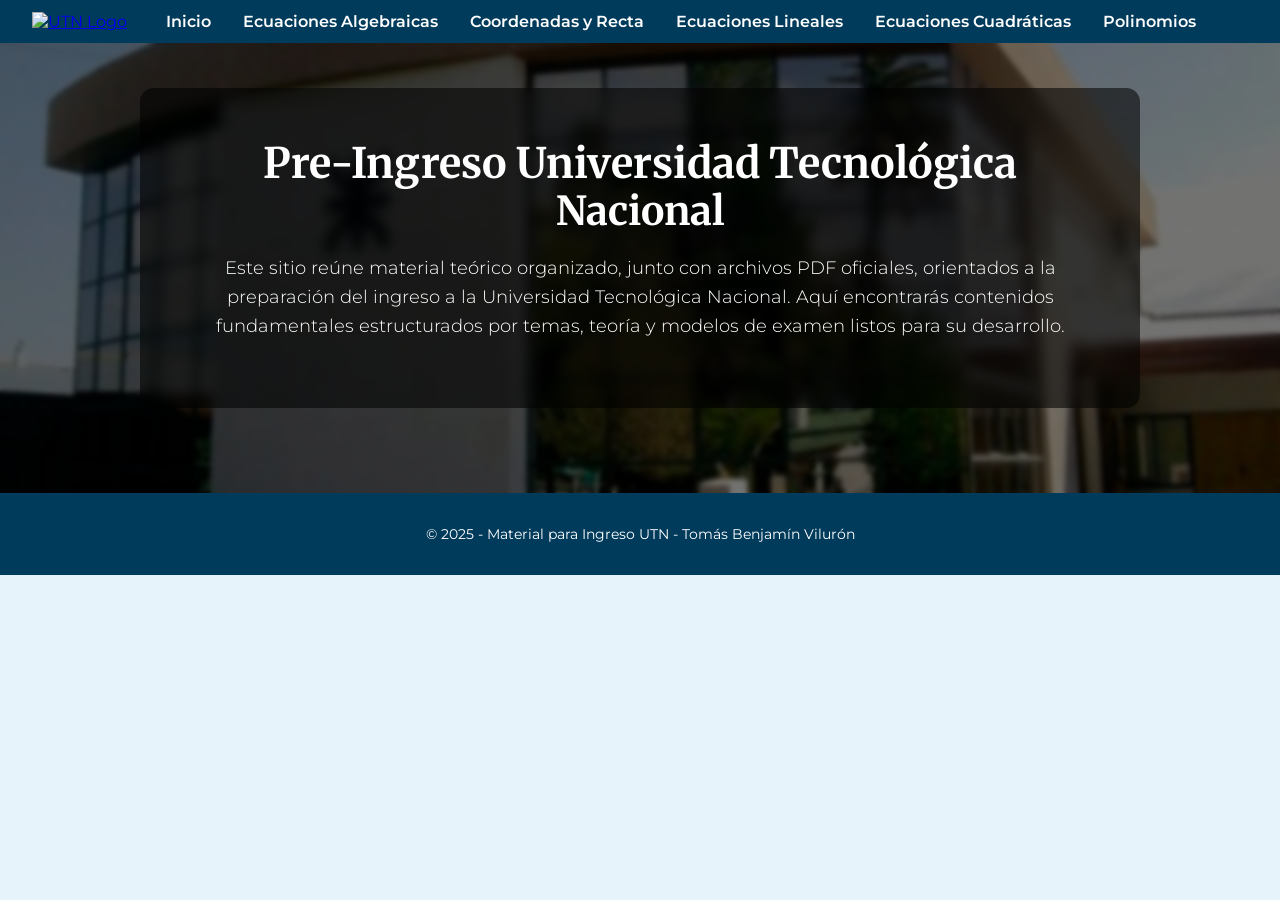
==== index.html @ b3d0eb7e "Update index.html Signed-off-by: tominnnnnnn <tomasviluron11@gmail.com>" ====
<!DOCTYPE html>
<html lang="es">
<head>
    <meta charset="UTF-8">
    <meta name="viewport" content="width=device-width, initial-scale=1.0">
    <title>Ingreso UTN - Inicio</title>

    
    <link href="https://fonts.googleapis.com/css2?family=Montserrat:wght@300;400;600&family=Merriweather:wght@300;700&display=swap" rel="stylesheet">

    
    <link rel="stylesheet" href="assets/styles.css">
    <link rel="icon" type="image/png" href="assets/utn_icon_.png">

</head>

<body class="index-page">


    <!-- NAVBAR -->
    <header class="navbar">
    <div class="nav-container">

        <a href="https://www.frsr.utn.edu.ar/" target="_blank" rel="noopener">
            <img src="assets/utn_icon_.png" class="logo" alt="UTN Logo">
        </a>

        <nav>
            <a href="index.html">Inicio</a>
            <a href="algebra.html">Ecuaciones Algebraicas</a>
            <a href="coordenadas.html">Coordenadas y Recta</a>
            <a href="lineales.html">Ecuaciones Lineales</a>
            <a href="cuadraticas.html">Ecuaciones Cuadráticas</a>
            <a href="polinomios.html">Polinomios</a>
        </nav>
    </div>
</header>


    <!-- HERO DE INICIO -->
    <div class="hero">
    <div class="hero-box">
        <div class="hero-content">
            <h1 class="hero-title">
    Pre-Ingreso Universidad Tecnológica<br>
    <span>Nacional</span>
</h1>

            <p>
                Este sitio reúne material teórico organizado, junto con archivos PDF oficiales, orientados a la preparación del ingreso a la Universidad Tecnológica Nacional. Aquí encontrarás contenidos fundamentales estructurados por temas, teoría y modelos de examen listos para su desarrollo.
            </p>
        </div>
    </div>
</div>

    

    <!-- FOOTER -->
    <footer class="footer">
        <p>© 2025 - Material para Ingreso UTN - Tomás Benjamín Vilurón</p>
    </footer>
<script>
document.addEventListener("DOMContentLoaded", () => {

    document.body.classList.add("fade-in");

    document.querySelectorAll("a").forEach(a => {

        a.addEventListener("click", e => {

            const link = a.getAttribute("href");
            const target = a.getAttribute("target");

            // 🔥 1. Links en nueva pestaña → NO TOCAR
            if (target === "_blank") return;

            // 🔥 2. Links externos → NO TOCAR
            if (link.startsWith("http://") || link.startsWith("https://")) return;

            // 🔥 3. PDFs y anclas internas → NO TOCAR
            if (link.endsWith(".pdf") || link.startsWith("#")) return;

            // 🔒 Solo páginas internas del sitio usan fade
            e.preventDefault();
            document.body.classList.remove("fade-in");

            setTimeout(() => {
                window.location.href = link;
            }, 300);
        });

    });

});
</script>




</body>
</html>
---- assets/styles.css ----
/* ========================================= */
/*  Tipografías globales                     */
/* ========================================= */
/* ANIMACIÓN FADE ENTRE PÁGINAS */
body {
    opacity: 0;
    transition: opacity 0.6s ease-in-out;
}

body.fade-in {
    opacity: 1;
}


body {
    margin: 0;
    font-family: "Montserrat", sans-serif;
    background: #e7f3fa;
}

h1, h2 {
    font-family: "Merriweather", serif;
    color: #003b5c;
}

/* ========================================= */
/*  NAVBAR                                    */
/* ========================================= */
.navbar {
    background: #003b5c; /* azul UTN */
    padding: 12px 0;
    position: sticky;
    top: 0;
    z-index: 1000;
}

.nav-container {
    width: 95%;
    max-width: 1250px;
    margin: auto;
    display: flex;
    align-items: center;
    gap: 25px;
}

.logo {
    height: 60px;         /* tamaño correcto */
    width: auto;
}

nav a {
    text-decoration: none;
    color: white;
    margin: 0 14px;
    font-weight: 600;
    transition: 0.3s;
}

nav a:hover,
nav a.active {
    color: #ffcc00;  /* dorado UTN */
}

/* ========================================= */
/*  HERO (INICIO)                             */
/* ========================================= */
.hero {
    position: relative;
    width: 100%;
    height: 450px;
    background: url("utnfondo.png") no-repeat center center/cover;
    display: flex;
    justify-content: center;
    align-items: center;
    overflow: hidden;
}

/* overlay oscuro */
.hero::before {
    content: "";
    position: absolute;
    inset: 0;
    background: rgba(0,0,0,0.55);
    backdrop-filter: blur(2px);
    z-index: 1;
}

/* caja difuminada */
.hero-box h1 {
    font-family: "Merriweather", serif;
    font-weight: 700;
    color: white;

    font-size: clamp(22px, 2.5vw, 30px);

    line-height: 1.2;
    margin: 0 0 16px 0;

    text-align: center;
    white-space: nowrap;
}


/* título dentro del hero */
.hero-title {
    font-family: "Merriweather", serif;
    font-weight: 700;
    color: white;
    text-align: center;

    font-size: clamp(24px, 3vw, 36px);
    line-height: 1.2;

    margin: 0 0 16px 0;
}

.hero-title span {
    display: block;
    font-size: 0.95em;
}






/* texto del hero */
.hero-box p {
    font-size: 18px;
    font-weight: 300;
    line-height: 1.6;
    color: white;
}

/* ========================================= */
/*  CONTENIDO GENERAL                         */
/* ========================================= */
.content {
    width: 90%;
    max-width: 1100px;
    margin: 60px auto;
}

.intro {
    font-size: 18px;
    line-height: 1.7;
}

/* listas */
.concept-list li {
    margin-bottom: 10px;
    line-height: 1.6;
}

/* Separadores de secciones */
h2 {
    margin-top: 40px;
    padding-left: 12px;
    border-left: 6px solid #ff6600; /* naranja UTN */
}

/* ========================================= */
/*  PDF Boxes                                 */
/* ========================================= */
.pdf-box {
    background: white;
    padding: 12px 18px;
    margin: 12px 0;
    border-radius: 8px;
    display: flex;
    align-items: center;
    gap: 12px;
    border: 2px solid #d9e7ef;
}

.pdf-box:hover {
    background: #f2f8fc;
}

.pdf-icon {
    width: 28px;
    height: auto;
}

/* ========================================= */
/*  FOOTER                                    */
/* ========================================= */
.footer {
    background: #003b5c;
    color: white;
    text-align: center;
    padding: 18px 0;
    margin-top: 60px;
    font-size: 14px;
}

/* ========================================= */
/*  RESPONSIVE                                */
/* ========================================= */
@media (max-width: 900px) {

    .logo {
        height: 45px;
    }

    .hero {
        height: 420px;
        padding: 20px;
    }

    .hero-box {
        width: 90%;
        padding: 30px;
    }

    .hero-box h1 {
        font-size: 32px;
    }

    .hero-box p {
        font-size: 16px;
    }
}
/* FIX REAL: elimina la franja blanca debajo del hero */
.hero {
    display: block;
}

body.index-page {
    background: #e7f3fa; /* fondo celeste UTN */
}

footer {
    margin-top: 0 !important;
}
/* RESTAURAR HERO BOX A SU TAMAÑO CORRECTO */
.hero {
    height: 450px !important;
    padding: 0 !important;
}

.hero-box {
    position: relative;
    z-index: 2;
    max-width: 900px;
    padding: 40px 50px !important; /* vuelve el tamaño real */
    background: rgba(0,0,0,0.55);
    border-radius: 14px;
    backdrop-filter: blur(6px);
    text-align: center;
    color: white;
    margin: auto !important; /* centra la caja */
}

.hero-content {
    padding: 10px 20px !important; /* vuelve el espaciado interno */
}

.hero-box h1 {
    font-size: 42px !important;
    margin-bottom: 16px !important;
}

.hero-box p {
    font-size: 18px !important;
    line-height: 1.6 !important;
}
/* CENTRALIZAR PERFECTAMENTE EL HERO BOX */
.hero {
    display: flex !important;
    justify-content: center !important;
    align-items: center !important;   /* ← ESTO LO CENTRA VERTICALMENTE */
    height: 450px !important;
    padding: 0 !important;
}

.hero-box {
    margin: 0 auto !important;
    transform: translateY(-20px);  /* Ajuste fino: súbelo un poquito */
}

/* ========================================= */
/*  TITULOS PRINCIPALES DE CADA SECCION      */
/* ========================================= */
.section-title {
    text-align: center;
    text-transform: uppercase;
    font-family: "Merriweather", serif;
    font-size: 38px;
    font-weight: 700;
    color: #003b5c;
    margin-top: 40px;
    margin-bottom: 25px;
}
/* ========================================= */
/*  PDF / ARCHIVOS – ESTILO UTN              */
/* ========================================= */

.pdf-box {
    background: #ffffff;
    padding: 14px 18px;
    margin: 18px 0;
    border-radius: 10px;
    display: flex;
    align-items: center;
    gap: 14px;
    border: 2px solid #d4e6f1;
    transition: 0.25s ease;
    box-shadow: 0 2px 6px rgba(0,0,0,0.08);
    text-decoration: none;
}

.pdf-box:hover {
    background: #f0f8ff;
    border-color: #003b5c;
    transform: translateY(-2px);
}

/* Icono PDF */
.pdf-icon {
    width: 36px;
    height: auto;
    flex-shrink: 0;
}

/* Texto dentro del PDF-box */
.pdf-text {
    color: #003b5c;
    font-weight: 600;
    font-size: 17px;
    text-decoration: none;
}


@media (max-width: 768px) {

    .hero {
        height: auto;
        padding: 40px 20px;
    }

    .hero-box {
        padding: 30px 20px;
        max-width: 100%;
    }

    .hero-title {
        font-size: 26px;
        line-height: 1.25;
    }

    .hero-box p {
        font-size: 16px;
        line-height: 1.5;
    }

    .logo {
        height: 42px;
    }

    nav {
        display: none;
    }
}
/* ========================================= */
/*  MOBILE FIX (CELULARES)                   */
/* ========================================= */
@media (max-width: 768px) {

    /* NAVBAR */
    .nav-container {
        flex-wrap: wrap;
        justify-content: center;
        gap: 10px;
    }

    nav {
        width: 100%;
        text-align: center;
    }

    nav a {
        display: inline-block;
        margin: 6px 8px;
        font-size: 14px;
    }

    .logo {
        height: 42px;
        margin-bottom: 8px;
    }

    /* HERO */
    .hero {
        height: auto;
        padding: 40px 16px;
    }

    .hero-box {
        max-width: 100%;
        padding: 26px 18px;
    }

    .hero-box h1 {
        font-size: 26px;
        line-height: 1.2;
        white-space: normal; /* 🔥 clave */
    }

    .hero-box p {
        font-size: 15px;
        line-height: 1.5;
    }

    /* TÍTULOS DE SECCIÓN */
    h2 {
        text-align: center;
        font-size: 20px;
        padding-left: 0;
        border-left: none;
    }

    /* PDF BOX */
    .pdf-box {
        flex-direction: row;
        gap: 10px;
    }

    .pdf-icon {
        width: 26px;
    }

    /* FOOTER */
    .footer {
        font-size: 13px;
        padding: 16px 10px;
    }
}
/* ================================================= */
/* 🔥 FIX MOBILE REAL – SIN TOCAR DESKTOP            */
/* ================================================= */
@media (max-width: 768px) {

    /* HERO: liberar reglas desktop */
    .hero {
        height: auto !important;
        padding: 50px 16px !important;
        display: flex !important;
        align-items: center !important;
        justify-content: center !important;
    }

    /* HERO BOX */
    .hero-box {
        max-width: 100% !important;
        padding: 26px 18px !important;
        margin: 0 auto !important;
        transform: none !important; /* 🔥 elimina el desplazamiento */
    }

    /* TÍTULO */
    .hero-box h1,
    .hero-title {
        font-size: 26px !important;
        line-height: 1.25 !important;
        white-space: normal !important; /* 🔥 permite que baje */
        text-align: center !important;
    }

    .hero-title span {
        display: block;
        font-size: 1em;
    }

    /* TEXTO */
    .hero-box p {
        font-size: 15px !important;
        line-height: 1.5 !important;
    }

    /* NAVBAR: simple, sin hamburguesa */
    nav {
        display: flex !important;
        flex-wrap: wrap;
        justify-content: center;
        gap: 6px;
    }

    nav a {
        font-size: 14px;
        margin: 4px 6px;
    }

    /* LOGO */
    .logo {
        height: 42px;
    }

    /* TÍTULOS DE SECCIÓN */
    h2 {
        text-align: center;
        font-size: 20px;
        padding-left: 0;
        border-left: none;
    }
}
/* ========================================= */
/* 📱 AJUSTES MOBILE REALES (SIN ROMPER PC) */
/* ========================================= */
@media (max-width: 768px) {

    /* ===== HEADER ===== */
    .nav-container {
        flex-wrap: wrap;              /* permite bajar de línea */
        justify-content: center;
        text-align: center;
    }

    nav {
        width: 100%;
        display: flex;
        flex-wrap: wrap;              /* 🔥 clave */
        justify-content: center;
    }

    nav a {
        font-size: 13px;
        margin: 6px 8px;              /* links más compactos */
        white-space: nowrap;          /* evita cortes raros */
    }

    .logo {
        height: 42px;
        margin-bottom: 6px;
    }

    /* ===== HERO ===== */
    .hero {
        height: auto;
        padding: 40px 16px;
    }

    .hero-box {
        max-width: 100%;
        padding: 26px 18px;
        transform: none !important;   /* quita el corrimiento */
    }

    .hero-box h1 {
        font-size: 26px;
        line-height: 1.2;
        white-space: normal;
    }

    .hero-box p {
        font-size: 15px;
        line-height: 1.5;
    }

    /* ===== FOOTER ===== */
    .footer {
        margin-top: 0;
        padding: 18px 12px;
        font-size: 13px;
    }
}

/* ========================================= */
/* 📱 MOBILE FIX DEFINITIVO (FIXED VIEW)     */
/* ========================================= */
@media (max-width: 768px) {

    /* ===== BLOQUEAR SCROLL FANTASMA ===== */
    html, body {
        overflow-x: hidden;
    }

    /* ===== HEADER FIJO ===== */
    .navbar {
        position: fixed;
        top: 0;
        left: 0;
        width: 100%;
        z-index: 2000;
    }

    /* compensación del header fijo */
    body {
        padding-top: 110px;
    }

    /* ===== NAV ===== */
    .nav-container {
        flex-wrap: wrap;
        justify-content: center;
        text-align: center;
    }

    nav {
        width: 100%;
        display: flex;
        flex-wrap: wrap;
        justify-content: center;
    }

    nav a {
        font-size: 13px;
        margin: 6px 8px;
        white-space: nowrap;
    }

    .logo {
        height: 42px;
        margin-bottom: 6px;
    }

    /* ===== HERO FIJO Y ESTABLE ===== */
    .hero {
        min-height: calc(100vh - 110px);
        height: auto;
        padding: 0 16px;
        display: flex;
        align-items: center;
        justify-content: center;
    }

    .hero-box {
        max-width: 100%;
        padding: 26px 18px;
        transform: none !important;
    }

    .hero-box h1 {
        font-size: 26px;
        line-height: 1.2;
        white-space: normal;
    }

    .hero-box p {
        font-size: 15px;
        line-height: 1.5;
    }

    /* ===== FOOTER ESTABLE ===== */
    .footer {
        margin-top: 0;
        padding: 18px 12px;
        font-size: 13px;
    }
}

/* ========================================= */
/* 📱 FIX DEFINITIVO HERO INICIO (MOBILE)    */
/* ========================================= */
@media (max-width: 768px) {

    /* Evita scroll fantasma horizontal */
    html, body {
        overflow-x: hidden;
    }

    /* HERO: nunca más alto que la pantalla */
    .hero {
        min-height: calc(100vh - 120px); /* header + margen */
        height: calc(100vh - 120px);
        max-height: calc(100vh - 120px);
        padding: 0 16px;
        display: flex;
        align-items: center;
        justify-content: center;
    }

    /* Caja del texto */
    .hero-box {
        max-height: 100%;
        max-width: 100%;
        padding: 22px 18px;
        overflow: hidden; /* CLAVE */
        transform: none !important;
    }

    /* Título */
    .hero-box h1 {
        font-size: 24px;
        line-height: 1.15;
        white-space: normal;
        margin-bottom: 12px;
    }

    /* Texto */
    .hero-box p {
        font-size: 14.5px;
        line-height: 1.45;
    }

    /* Footer no empuja */
    .footer {
        margin-top: 0;
        padding: 16px 10px;
        font-size: 13px;
    }
}
/* ========================================= */
/* 📱 AJUSTE FINO CENTRADO HERO (MOBILE)     */
/* ========================================= */
@media (max-width: 768px) {

    .hero {
        display: flex;
        align-items: center;
        justify-content: center;
    }

    .hero-box {
        margin-top: -12px;   /* 🔑 ajuste visual */
        margin-bottom: 0;
    }
}
/* ========================================= */
/* 📱 FIX REAL: HEADER NO PISA CONTENIDO     */
/* ========================================= */
@media (max-width: 768px) {

    /* compensar altura real del navbar */
    body {
        padding-top: 140px;
    }

    .navbar {
        position: fixed;
        top: 0;
        left: 0;
        width: 100%;
    }

    /* evitar que se rompa el layout */
    .hero {
        margin-top: 0;
    }
}

/* ========================================= */
/* 🔥 HEADER FIJO SIN TAPAR CONTENIDO        */
/* ========================================= */
@media (max-width: 768px) {

    .navbar {
        position: fixed;
        top: 0;
        left: 0;
        width: 100%;
        z-index: 3000;
    }

    body {
        padding-top: 140px;
    }

    /* 🔑 offset real para títulos */
    h2, .section-title {
        scroll-margin-top: 160px;
    }
}
/* ========================================= */
/* 📱 HERO BOX MÁS CHICO SOLO EN CELULAR     */
/* ========================================= */
@media (max-width: 768px) {

    /* HERO: viewport real disponible */
    .hero {
        height: calc(100vh - 140px) !important;
        min-height: calc(100vh - 140px) !important;
        display: flex !important;
        align-items: center !important;
        justify-content: center !important;
    }

    /* CAJA CENTRAL: más compacta */
    .hero-box {
        max-width: 92% !important;
        padding: 20px 16px !important;
        border-radius: 12px;
    }

    /* TÍTULO: más chico pero legible */
    .hero-box h1,
    .hero-title {
        font-size: 22px !important;
        line-height: 1.15 !important;
        margin-bottom: 10px !important;
    }

    /* TEXTO: compacto */
    .hero-box p {
        font-size: 14px !important;
        line-height: 1.4 !important;
    }
}
/* ========================================= */
/* 📱 FIX FINAL ABSOLUTO – HERO MOBILE       */
/* ========================================= */
@media (max-width: 768px) {

    /* HERO ocupa el espacio exacto visible */
    .hero {
        height: calc(100vh - 140px) !important;
        display: flex !important;
        align-items: center !important;
        justify-content: center !important;
        padding: 0 14px !important;
    }

    /* HERO BOX: límite real de altura */
    .hero-box {
        max-height: 82vh !important;     /* 🔥 CLAVE */
        max-width: 94% !important;
        padding: 18px 16px !important;
        overflow: hidden !important;     /* 🔥 evita que “empuje” */
    }

    /* TÍTULO: reducción final */
    .hero-box h1,
    .hero-title {
        font-size: 21px !important;
        line-height: 1.1 !important;
        margin-bottom: 8px !important;
    }

    /* TEXTO: compacto definitivo */
    .hero-box p {
        font-size: 13.5px !important;
        line-height: 1.35 !important;
    }
}
/* ================= HERO MOBILE REAL FINAL ================= */
@media (max-width: 768px) {

    html, body {
        overflow-x: hidden;
    }

    /* Hero con altura exacta visible */
    .hero {
        height: calc(100svh - 140px) !important;
        min-height: calc(100svh - 140px) !important;
        display: flex !important;
        align-items: center !important;
        justify-content: center !important;
        padding: 0 12px !important;
    }

    /* Caja SIEMPRE entra completa */
    .hero-box {
        box-sizing: border-box !important;
        max-height: 100% !important;
        width: 100% !important;
        max-width: 92% !important;
        padding: 16px 14px !important;
        overflow: auto !important;
        transform: none !important;
        margin: 0 auto !important;
    }

    /* Título compacto real */
    .hero-box h1 {
        font-size: 20px !important;
        line-height: 1.1 !important;
        margin-bottom: 6px !important;
        white-space: normal !important;
    }

    /* Texto compacto real */
    .hero-box p {
        font-size: 13.2px !important;
        line-height: 1.35 !important;
        margin: 0 !important;
    }
}
/* ================= RESET TOTAL HERO MOBILE ================= */
@media (max-width: 768px) {

    /* Anular TODAS las reglas previas del hero */
    .hero {
        all: unset;
    }

    .hero-box {
        all: unset;
    }

    /* Recontruir limpio */

    .hero {
        position: relative;
        width: 100%;
        height: calc(100svh - 140px);
        background: url("utnfondo.png") no-repeat center center / cover;
        display: flex;
        align-items: center;
        justify-content: center;
        padding: 12px;
        box-sizing: border-box;
    }

    .hero::before {
        content: "";
        position: absolute;
        inset: 0;
        background: rgba(0,0,0,0.55);
        z-index: 1;
    }

    .hero-box {
        position: relative;
        z-index: 2;
        width: 100%;
        max-width: 90%;
        background: rgba(0,0,0,0.55);
        border-radius: 12px;
        padding: 16px 14px;
        box-sizing: border-box;
        text-align: center;
        transform: translateY(-14px);

    }

    .hero-box h1 {
        font-size: 20px;
        line-height: 1.1;
        margin-bottom: 8px;
        color: white;
        white-space: normal;
    }

    .hero-box p {
        font-size: 13.5px;
        line-height: 1.35;
        margin: 0;
        color: white;
    }
}
/* ========================================= */
/* 🔥 FIX REAL DEFINITIVO CENTRADO HORIZONTAL */
/* ========================================= */
@media (max-width: 768px) {

    .hero {
        padding-left: 0 !important;
        padding-right: 0 !important;
    }

    .hero-box {
        width: calc(100% - 28px) !important;  /* margen real */
        max-width: 380px !important;          /* límite visual */
        margin-left: auto !important;
        margin-right: auto !important;
        box-sizing: border-box !important;
    }
}
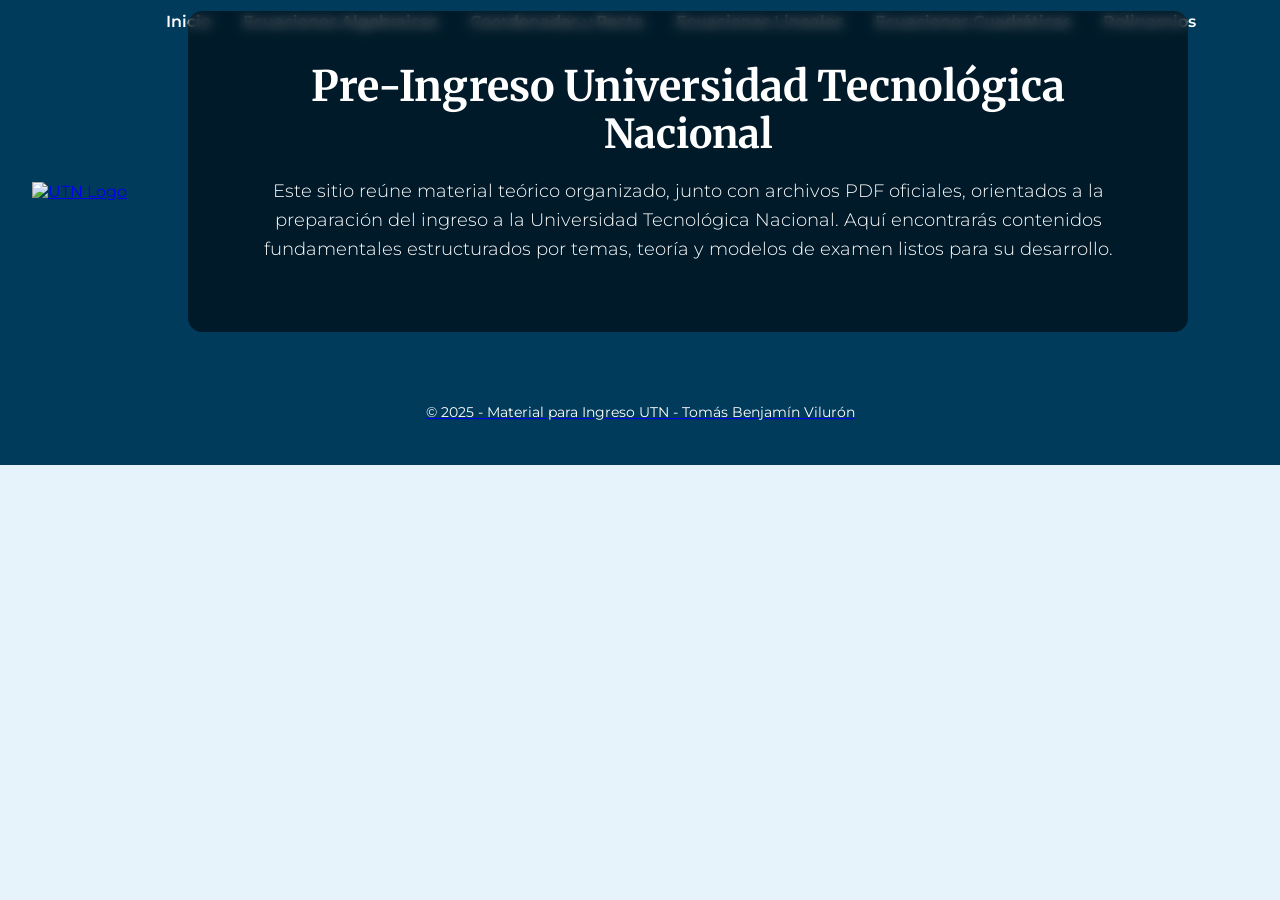
==== commit d8453e75: "Update index.html Signed-off-by: tominnnnnnn <tomasviluron11@gmail.com>" ====
--- a/index.html
+++ b/index.html
@@ -32,6 +32,7 @@
             <a href="lineales.html">Ecuaciones Lineales</a>
             <a href="cuadraticas.html">Ecuaciones Cuadráticas</a>
             <a href="polinomios.html">Polinomios</a>
+            <a href="trigonometria.html>Trigonometría</a>
         </nav>
     </div>
 </header>
@@ -101,3 +102,5 @@
 </html>
 
 
+
+
--- a/assets/styles.css
+++ b/assets/styles.css
@@ -436,6 +436,7 @@
         padding: 16px 10px;
     }
 }
+
 /* ================================================= */
 /* 🔥 FIX MOBILE REAL – SIN TOCAR DESKTOP            */
 /* ================================================= */
@@ -649,57 +650,6 @@
     }
 }
 
-/* ========================================= */
-/* 📱 FIX DEFINITIVO HERO INICIO (MOBILE)    */
-/* ========================================= */
-@media (max-width: 768px) {
-
-    /* Evita scroll fantasma horizontal */
-    html, body {
-        overflow-x: hidden;
-    }
-
-    /* HERO: nunca más alto que la pantalla */
-    .hero {
-        min-height: calc(100vh - 120px); /* header + margen */
-        height: calc(100vh - 120px);
-        max-height: calc(100vh - 120px);
-        padding: 0 16px;
-        display: flex;
-        align-items: center;
-        justify-content: center;
-    }
-
-    /* Caja del texto */
-    .hero-box {
-        max-height: 100%;
-        max-width: 100%;
-        padding: 22px 18px;
-        overflow: hidden; /* CLAVE */
-        transform: none !important;
-    }
-
-    /* Título */
-    .hero-box h1 {
-        font-size: 24px;
-        line-height: 1.15;
-        white-space: normal;
-        margin-bottom: 12px;
-    }
-
-    /* Texto */
-    .hero-box p {
-        font-size: 14.5px;
-        line-height: 1.45;
-    }
-
-    /* Footer no empuja */
-    .footer {
-        margin-top: 0;
-        padding: 16px 10px;
-        font-size: 13px;
-    }
-}
 /* ========================================= */
 /* 📱 AJUSTE FINO CENTRADO HERO (MOBILE)     */
 /* ========================================= */
@@ -876,29 +826,57 @@
         margin: 0 !important;
     }
 }
-/* ================= RESET TOTAL HERO MOBILE ================= */
-@media (max-width: 768px) {
-
-    /* Anular TODAS las reglas previas del hero */
-    .hero {
-        all: unset;
+
+/* ========================================= */
+/* 🔥 FIX REAL DEFINITIVO CENTRADO HORIZONTAL */
+/* ========================================= */
+@media (max-width: 768px) {
+
+    .hero {
+        padding-left: 0 !important;
+        padding-right: 0 !important;
     }
 
     .hero-box {
-        all: unset;
-    }
-
-    /* Recontruir limpio */
-
+        width: calc(100% - 28px) !important;  /* margen real */
+        max-width: 380px !important;          /* límite visual */
+        margin-left: auto !important;
+        margin-right: auto !important;
+        box-sizing: border-box !important;
+    }
+}
+/* ================= MOBILE HERO LIMPIO DEFINITIVO ================= */
+@media (max-width: 768px) {
+
+    html, body {
+        overflow-x: hidden;
+    }
+
+    /* Navbar fijo */
+    .navbar {
+        position: fixed;
+        top: 0;
+        left: 0;
+        width: 100%;
+        z-index: 3000;
+    }
+
+    body {
+        padding-top: 120px; /* altura real del navbar */
+    }
+
+    /* HERO estable */
     .hero {
         position: relative;
         width: 100%;
-        height: calc(100svh - 140px);
+        min-height: calc(100svh - 120px);
         background: url("utnfondo.png") no-repeat center center / cover;
+
         display: flex;
         align-items: center;
         justify-content: center;
-        padding: 12px;
+
+        padding: 16px;
         box-sizing: border-box;
     }
 
@@ -910,60 +888,238 @@
         z-index: 1;
     }
 
+    /* Caja central */
     .hero-box {
         position: relative;
         z-index: 2;
+
         width: 100%;
-        max-width: 90%;
+        max-width: 380px;
+
         background: rgba(0,0,0,0.55);
         border-radius: 12px;
-        padding: 16px 14px;
+
+        padding: 18px 16px;
         box-sizing: border-box;
+
         text-align: center;
-        transform: translateY(-14px);
-
+        margin: 0 auto;
     }
 
     .hero-box h1 {
+        font-size: 22px;
+        line-height: 1.15;
+        margin-bottom: 10px;
+        white-space: normal;
+    }
+
+    .hero-box p {
+        font-size: 14px;
+        line-height: 1.4;
+        margin: 0;
+    }
+}
+/* ================= AJUSTE FINO TITULOS MOBILE ================= */
+@media (max-width: 768px) {
+
+    /* Separación real entre navbar fijo y títulos */
+    .section-title,
+    h1, h2 {
+        margin-top: 30px !important;
+    }
+
+    /* Títulos principales más chicos en mobile */
+    .section-title {
+        font-size: 24px !important;
+        margin-bottom: 18px !important;
+    }
+
+    /* Títulos internos (h2) más armónicos */
+    h2 {
+        font-size: 20px !important;
+        margin-top: 28px !important;
+    }
+}
+/* ================= FIX LIMPIO TITULOS MOBILE (SIN ROMPER LAYOUT) ================= */
+@media (max-width: 768px) {
+
+    /* El navbar es fijo, esto compensa su altura */
+    body {
+        padding-top: 140px;
+    }
+
+    /* Separación real entre navbar y títulos */
+    .section-title,
+    h2 {
+        margin-top: 40px !important;
+    }
+
+    /* Tamaño más chico de títulos en celular */
+    .section-title {
+        font-size: 24px !important;
+        margin-bottom: 18px !important;
+    }
+
+    h2 {
+        font-size: 20px !important;
+    }
+}
+/* ========================================= */
+/* 🔵 LOGO DECORATIVO DE FONDO (PC)          */
+/* ========================================= */
+
+@media (min-width: 769px) {
+
+    .with-watermark {
+        position: relative;
+        overflow: hidden;
+    }
+
+    .with-watermark::after {
+        content: "";
+        position: absolute;
+
+        top: 50%;
+        right: -25%;               /* hace que se vea solo la mitad */
+        transform: translateY(-50%);
+
+        width: 900px;              /* tamaño GRANDE */
+        height: 900px;
+
+        background: url("fondo pagina.png") no-repeat center;
+        background-size: contain;
+
+        opacity: 0.08;             /* transparencia elegante */
+        pointer-events: none;      /* no interfiere con clicks */
+        z-index: 0;
+    }
+
+    /* El contenido siempre arriba */
+    .with-watermark > * {
+        position: relative;
+        z-index: 1;
+    }
+}
+/* ================================================= */
+/* 📱 MOBILE FINAL LIMPIO – CONTENIDO + WATERMARK   */
+/* ================================================= */
+@media (max-width: 768px) {
+
+    /* Evita scroll lateral */
+    html, body {
+        overflow-x: hidden;
+    }
+
+    /* ===== CONTENIDO ===== */
+    .content {
+        margin: 40px auto;
+        padding: 0 18px;
+    }
+
+    /* TÍTULO PRINCIPAL */
+    .section-title {
+        font-size: 24px;
+        margin-top: 20px;
+        margin-bottom: 22px;
+        text-align: center;
+    }
+
+    /* SUBTÍTULOS */
+    h2 {
         font-size: 20px;
-        line-height: 1.1;
-        margin-bottom: 8px;
-        color: white;
-        white-space: normal;
-    }
-
-    .hero-box p {
-        font-size: 13.5px;
-        line-height: 1.35;
-        margin: 0;
-        color: white;
-    }
-}
-/* ========================================= */
-/* 🔥 FIX REAL DEFINITIVO CENTRADO HORIZONTAL */
-/* ========================================= */
-@media (max-width: 768px) {
-
-    .hero {
-        padding-left: 0 !important;
-        padding-right: 0 !important;
-    }
-
-    .hero-box {
-        width: calc(100% - 28px) !important;  /* margen real */
-        max-width: 380px !important;          /* límite visual */
-        margin-left: auto !important;
-        margin-right: auto !important;
-        box-sizing: border-box !important;
-    }
-}
-
-
-
-
-
-
-
-
-
-
+        margin-top: 30px;
+        text-align: center;
+        padding-left: 0;
+        border-left: none;
+    }
+
+    /* TEXTO */
+    .intro {
+        font-size: 16px;
+        line-height: 1.6;
+    }
+
+    /* ===== WATERMARK MOBILE ===== */
+    .with-watermark {
+        position: relative;
+        overflow: hidden;
+    }
+
+    .with-watermark::after {
+        content: "";
+        position: absolute;
+
+        top: 50%;
+        right: -55%;                 /* se ve solo una parte */
+        transform: translateY(-50%);
+
+        width: 520px;
+        height: 520px;
+
+        background: url("fondo pagina.png") no-repeat center;
+        background-size: contain;
+
+        opacity: 0.06;               /* sutil */
+        pointer-events: none;
+        z-index: 0;
+    }
+
+    /* El contenido queda arriba del logo */
+    .with-watermark > * {
+        position: relative;
+        z-index: 1;
+    }
+}
+/* ========================================= */
+/* 📱 MOBILE: NAVBAR NO FIJO (SCROLL NORMAL) */
+/* ========================================= */
+@media (max-width: 768px) {
+
+    .navbar {
+        position: static;   /* 🔥 deja de estar fijo */
+    }
+
+    body {
+        padding-top: 0;     /* elimina compensaciones viejas */
+    }
+}
+/* ========================================= */
+/* 📱 MOBILE: ESPACIADO TITULO DE SECCIÓN    */
+/* ========================================= */
+@media (max-width: 768px) {
+
+    .section-title {
+        margin-top: 50px;      /* 🔥 aire real */
+        margin-bottom: 24px;
+        font-size: 24px;
+        text-align: center;
+    }
+}
+
+
+
+
+
+
+
+
+
+
+
+
+
+
+
+
+
+
+
+
+
+
+
+
+
+
+
+
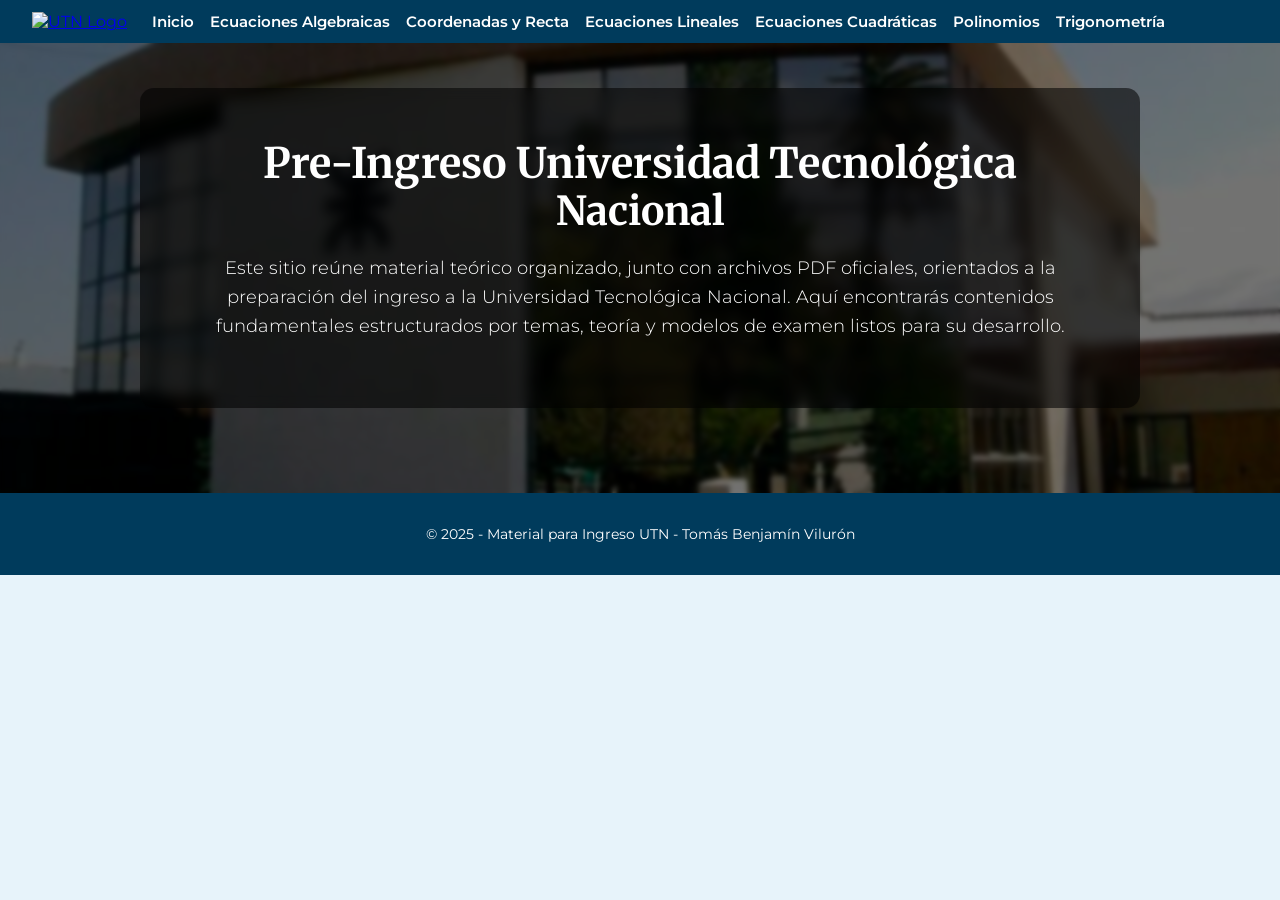
==== commit df005a9b: "Update index.html Signed-off-by: tominnnnnnn <tomasviluron11@gmail.com>" ====
--- a/index.html
+++ b/index.html
@@ -32,7 +32,7 @@
             <a href="lineales.html">Ecuaciones Lineales</a>
             <a href="cuadraticas.html">Ecuaciones Cuadráticas</a>
             <a href="polinomios.html">Polinomios</a>
-            <a href="trigonometria.html>Trigonometría</a>
+            <a href="trigonometria.html">Trigonometría</a>
         </nav>
     </div>
 </header>
@@ -103,4 +103,3 @@
 
 
 
-
--- a/assets/styles.css
+++ b/assets/styles.css
@@ -1095,31 +1095,50 @@
         text-align: center;
     }
 }
-
-
-
-
-
-
-
-
-
-
-
-
-
-
-
-
-
-
-
-
-
-
-
-
-
-
-
-
+/* ========================================= */
+/* 🖥️ DESKTOP: NAV SECCIONES EN LÍNEA        */
+/* ========================================= */
+@media (min-width: 769px) {
+
+    nav {
+        display: flex;
+        align-items: center;
+        gap: 16px;
+        flex-wrap: nowrap;
+    }
+
+    nav a {
+        white-space: nowrap;
+        font-size: 15px;
+        margin: 0;
+    }
+}
+
+
+
+
+
+
+
+
+
+
+
+
+
+
+
+
+
+
+
+
+
+
+
+
+
+
+
+
+
